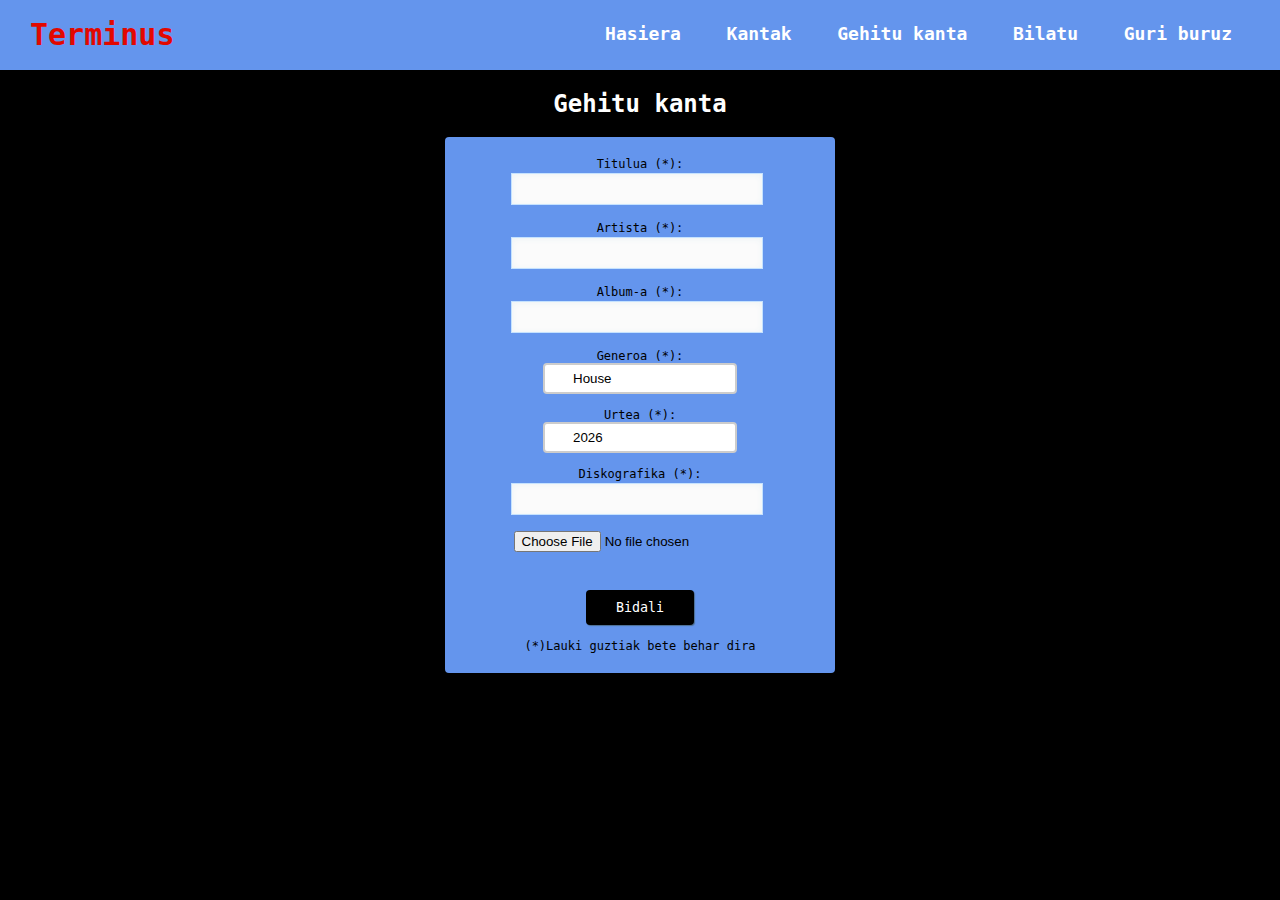
==== addtrack.html @ 78965285 "Web orrialdea" ====
﻿<!DOCTYPE html>
<html>
	<head>
    	<meta http-equiv="content-type" content="text/html; charset=UTF-8">
		<title>Terminus - Gehitu kanta</title>
    	<link rel='stylesheet' type='text/css' href='styles/style.css' />
    	<link rel="stylesheet" type="text/css" href="styles/form.css">
		<script type="text/javascript" src="form.js"></script>
	</head>
  	<body>
	  	<div class = "header">
			<div id="logo">Terminus</div>
				<div class="navbar">
					<a href="index.html">Hasiera</a>
					<a href="tracks.php">Kantak</a>
					<a href="addtrack.html">Gehitu kanta</a>
					<a href="search.html">Bilatu</a>
					<a href="credits.html">Guri buruz</a>
				</div>
		</div>
		<div class="wrapper">
			<h2>Gehitu kanta</h2>
			<br>
			<form enctype="multipart/form-data" name = "erregistro" id="erregistro" onSubmit = "return balidatu()" action="addtrack.php" method="post" class="elegant-aero">
				<p>Titulua (*):</p>
				<p><input class="input" type="text" name="title" id="titulua" value=""/></p>
				<p>Artista (*):</p>
				<p><input class="input" type="text" name="artist" id="artista" value=""/></p>
				<p>Album-a (*):</p>
				<p><input class="input" type="text" name="album" id="albuma" value=""/></p>
				<p>Generoa (*):</p>
				<div class="select-style">
					<select id="generoa" name="genre">
	  					<option value="House">House</option>
	  					<option value="Progressive House">Progressive House</option>
	  					<option value="Techno">Techno</option>
	  					<option value="Tech House">Tech House</option>
	  					<option value="Electronica">Electronica</option>
	  					<option value="Electro House">Electro House</option>
	  					<option value="Dubstep">Dubstep</option>
	  					<option value="Trance">Trance</option>
	  					<option value="Deep House">Deep House</option>
	  					<option value="Hard Dance">Hard Dance</option>
					</select>
				</div>
				<br />
				<p>Urtea (*):</p>
				<div class="select-style">
					<select id="urtea" name="year">
					<script>
					var myDate = new Date();
					var year = myDate.getFullYear();
					for(var i = year; i > 1950; i--){
						document.write('<option value="'+i+'">'+i+'</option>');
					}
					</script>
					</select>
				</div>
				<br />
				<p>Diskografika (*):</p>
				<p><input class="input" type="text" name="label" id="diskografika" value=""/></p>
				<p><input type="file" name="irudia_ona" id="igoirudi" accept="image/*" onchange="irudiaikusi(event)"></p>
				<br>
				<img id="irudia" width="350" alt="">
				<br>
				<p><button class="button" type="submit">Bidali</button></p>
				<br>
				<p>(*)Lauki guztiak bete behar dira</p>
			</form>
		</div>
	</body>
</html>
---- styles/style.css ----
*{margin: 0; padding: 0;}

body{
	background: #000000;
	font-family: Monaco, monospace;
	color: #ffffff;
}

.header{
	position: fixed;
	width: 100%;
	top: 0px;
	left: 0px;
	right: 0px;
	background: #6495ED;
	margin-bottom: 20px;
}

.wrapper{
	width:90%;
	max-width:1000px; 
	margin: 90px auto 0px; 
	text-align: center;
	overflow:hidden;
}

#logo{
	color:#E20800;
	font-size:30px;
	line-height:70px;
	float:left;
	padding-left: 30px;
	font-weight: bold;
}

div.navbar {
	float:right;
	line-height:70px;
	padding: 0px 30px;
}

div.navbar a {
	display:inline-block;
	color:#fff;
	text-decoration:none;
	padding:10px 18px;
	line-height:normal;
	font-size:18px;
	font-weight:bold;
	-webkit-transition:all 500ms ease;
	-o-transition:all 500ms ease;
	transition:all 500ms ease;
}

div.navbar a:hover {
	background:#E20800;
}

#emaitzak{
	color: #000000;
	font-size: 24px;
}

.white{
	color: #fff;
}
---- styles/form.css ----
.elegant-aero {
    margin-left:auto;
    margin-right:auto;
    max-width: 350px;
    background: #6495ED;
    padding: 20px 20px 20px 20px;
    font: 12px Monaco, monospace;
    color: #000000;
    border-radius: 4px;
}

.input[type="text"], .input[type="password"], .textarea{
    width: 70%;
    padding: 0px 0px 0px 5px;
    border: 1px solid #C5E2FF;
    background: #FBFBFB;
    outline: 0;
    -webkit-box-shadow:inset 0px 1px 6px #ECF3F5;
    box-shadow: inset 0px 1px 6px #ECF3F5;
    font: 200 12px/25px Monaco, monospace;
    height: 30px;
    line-height:15px;
    margin: 2px 6px 16px 0px;
}

.textarea{
    height:100px;
    padding: 5px 0px 0px 5px;
    width: 70%;
}

.button{
    margin-top: 10px;
    padding: 10px 30px 10px 30px;
    background: #000000;
    border: none;
    color: #FFF;
    border-radius: 4px;
    font-family: Monaco, monospace;
    box-shadow: 1px 1px 1px #FFF;
    -webkit-box-shadow: 1px 1px 1px #4C6E91;
    -moz-box-shadow: 1px 1px 1px #4C6E91;
    
}
.button:hover{
    background: #E20800;
}

.select-style {
    padding: 0px 50px 0px 20px;
    margin-left:auto;
    margin-right:auto;
    border: 2px solid #ccc;
    width: 120px;
    font-family: Monaco, monospace;
    border-radius: 4px;
    overflow: hidden;
    background-color: #fff;
    background: #fff url("http://www.scottgood.com/jsg/blog.nsf/images/arrowdown.gif") no-repeat 90% 50%;
}

.select-style select {
    padding: 6px 8px;
    width: 130%;
    border: none;
    box-shadow: none;
    background-color: transparent;
    background-image: none;
    -webkit-appearance: none;
       -moz-appearance: none;
            appearance: none;
}

.select-style select:focus {
    outline: none;
}

.gorputza{
    margin-left:auto;
    margin-right:auto;
    background: #6495ED;
    padding: 20px 20px 20px 20px;
    font: 12px Monaco, monospace;
    color: #000000;
    border-radius: 4px;
    width: 85%;
}
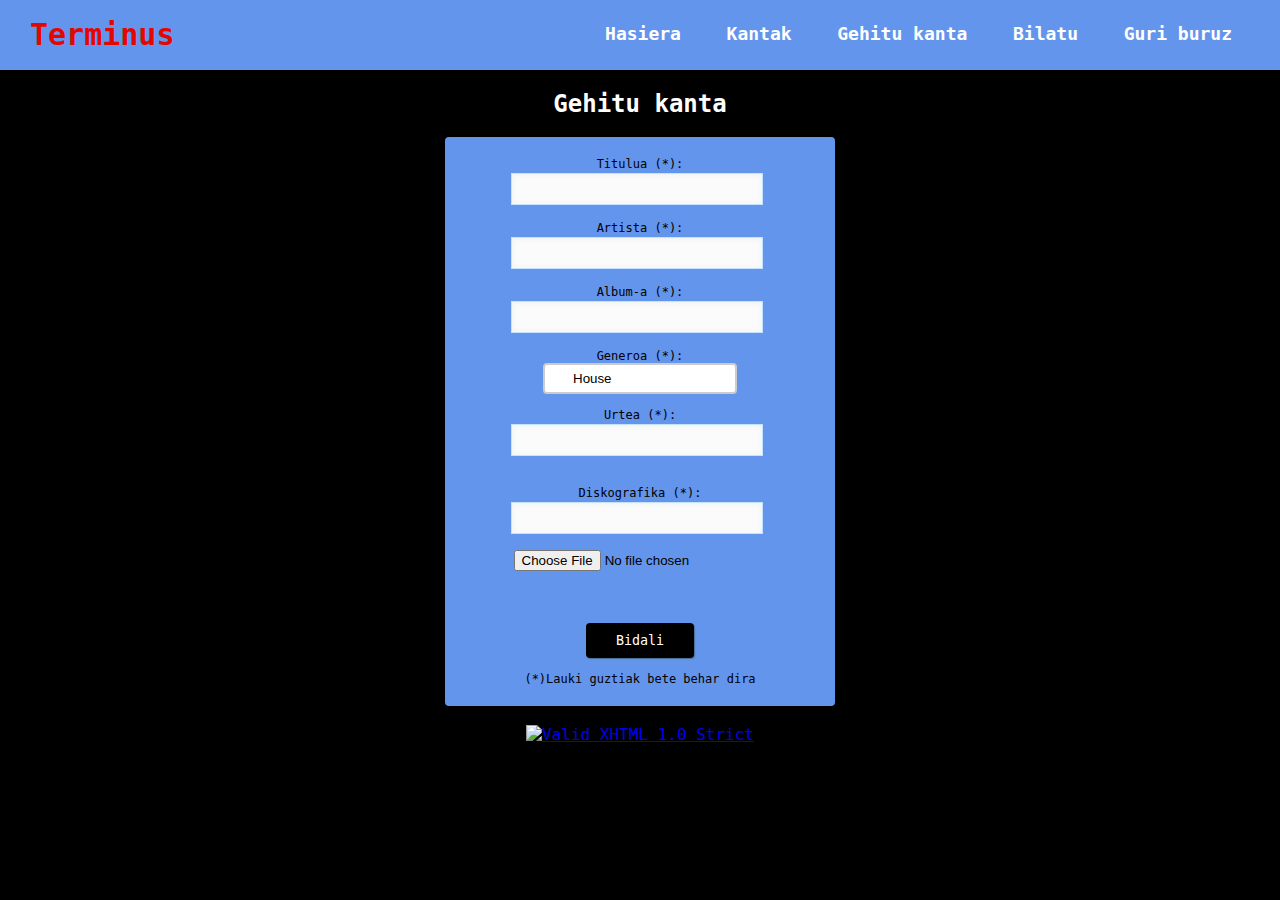
==== commit dd4b244c: "addtrack balidatuta" ====
--- a/addtrack.html
+++ b/addtrack.html
@@ -1,10 +1,10 @@
-﻿<!DOCTYPE html>
-<html>
+﻿<!DOCTYPE html PUBLIC "-//W3C//DTD XHTML 1.0 Strict//EN" "http://www.w3.org/TR/xhtml1/DTD/xhtml1-strict.dtd">
+<html xmlns="http://www.w3.org/1999/xhtml">
 	<head>
-    	<meta http-equiv="content-type" content="text/html; charset=UTF-8">
+    	<meta http-equiv="content-type" content="text/html; charset=utf-8" />
 		<title>Terminus - Gehitu kanta</title>
     	<link rel='stylesheet' type='text/css' href='styles/style.css' />
-    	<link rel="stylesheet" type="text/css" href="styles/form.css">
+    	<link rel="stylesheet" type="text/css" href="styles/form.css" />
 		<script type="text/javascript" src="form.js"></script>
 	</head>
   	<body>
@@ -20,8 +20,8 @@
 		</div>
 		<div class="wrapper">
 			<h2>Gehitu kanta</h2>
-			<br>
-			<form enctype="multipart/form-data" name = "erregistro" id="erregistro" onSubmit = "return balidatu()" action="addtrack.php" method="post" class="elegant-aero">
+			<br />
+			<form enctype="multipart/form-data" id="erregistro" onsubmit = "return balidatu()" action="addtrack.php" method="post" class="elegant-aero">
 				<p>Titulua (*):</p>
 				<p><input class="input" type="text" name="title" id="titulua" value=""/></p>
 				<p>Artista (*):</p>
@@ -43,30 +43,24 @@
 	  					<option value="Hard Dance">Hard Dance</option>
 					</select>
 				</div>
-				<br />
+				<p><br /></p>
 				<p>Urtea (*):</p>
-				<div class="select-style">
-					<select id="urtea" name="year">
-					<script>
-					var myDate = new Date();
-					var year = myDate.getFullYear();
-					for(var i = year; i > 1950; i--){
-						document.write('<option value="'+i+'">'+i+'</option>');
-					}
-					</script>
-					</select>
-				</div>
-				<br />
+				<p><input class="input" type="text" id="urtea" name="year" value=""/></p>
+				<p><br /></p>
 				<p>Diskografika (*):</p>
 				<p><input class="input" type="text" name="label" id="diskografika" value=""/></p>
-				<p><input type="file" name="irudia_ona" id="igoirudi" accept="image/*" onchange="irudiaikusi(event)"></p>
-				<br>
-				<img id="irudia" width="350" alt="">
-				<br>
+				<p><input type="file" name="irudia_ona" id="igoirudi" accept="image/*" onchange="irudiaikusi(event)" /></p>
+				<p><br /></p>
+				<p><img id="irudia" width="350" alt="" src="" /></p>
+				<p><br /></p>
 				<p><button class="button" type="submit">Bidali</button></p>
-				<br>
+				<p><br /></p>
 				<p>(*)Lauki guztiak bete behar dira</p>
 			</form>
+			<p><br /></p>
+			<p>
+				<a href="http://validator.w3.org/check?uri=referer"><img src="http://www.w3.org/Icons/valid-xhtml10" alt="Valid XHTML 1.0 Strict" height="31" width="88" /></a>
+			</p>
 		</div>
 	</body>
 </html>